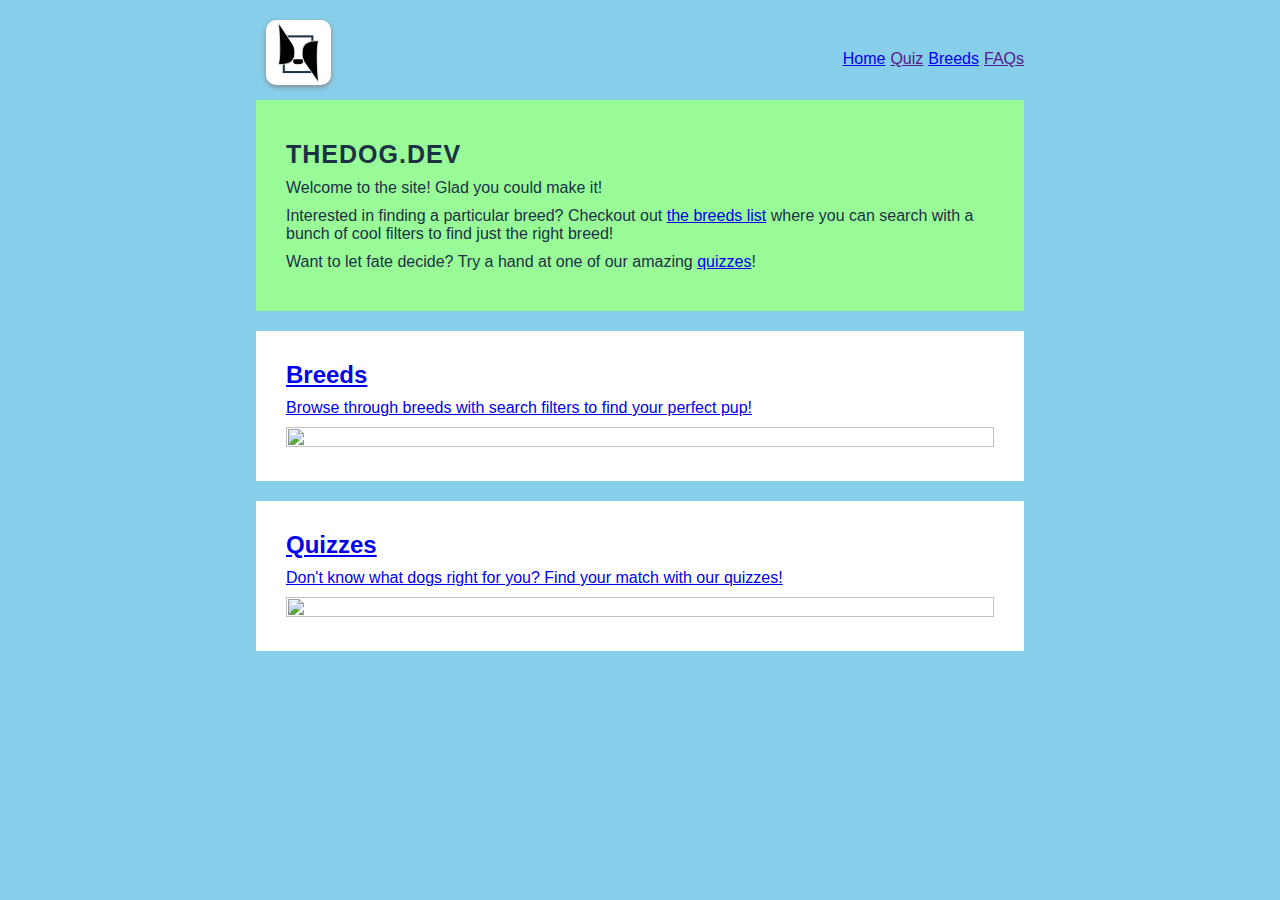
==== index.html @ 3691f69d "finished home page" ====
<!DOCTYPE html>
<html lang="en">

<head>
  <meta charset="UTF-8">
  <meta name="viewport" content="width=device-width, initial-scale=1.0">
  <title>Super Dog</title>
  <link rel="stylesheet" href="index.css">
  <link rel="icon" href="/favicon.svg" sizes="any" type="image/svg+xml">
  <link rel="icon" href="/favicon.ico" sizes="any">
  <link rel="apple-touch-icon" href="/apple-touch-icon.png">
</head>

<body>
  <nav class="modal">
    <a href="">
      <svg id="svg_logo_menu" class="svg_logo button" data-name="Layer 2" xmlns="http://www.w3.org/2000/svg"
        viewBox="0 0 85.56 85.56">
        <g id="svg_logo_group">
          <g>
            <rect class="container-rect" width="85.56" height="85.56" />
            <g>
              <rect class="bg-rect" x="23.45" y="21.57" width="37.59" height="46.95" />
              <path class="ear left_ear"
                d="M16.41,3.76s3.95,41.19,0,54.7c0,0,17.8,1.98,20.76-9.56,2.97-11.53-3.24-18.76-3.24-18.76L16.41,3.76Z" />
              <path class="ear right_ear"
                d="M69.15,82.3s-3.95-41.19,0-54.7c0,0-17.8-1.98-20.76,9.56-2.97,11.53,2.51,18.75,2.51,18.75l18.25,26.4Z" />
              <path class="nose"
                d="M40.95,58.56s-4.64.52-5.41-2.49c-.77-3.01.84-4.89.84-4.89h11.72s1.62,1.89.84,4.89-5.41,2.49-5.41,2.49h-2.58Z" />
            </g>
          </g>
        </g>
      </svg>
    </a>
    <button class="modalEscape button">X</button>
    <div class="spacer"></div>
    <ul class="modalLinks">
      <li class="button"><a href="">Home</a></li>
      <li class="button"><a href="">Quiz</a></li>
      <li class="button"><a href="">Breeds</a></li>
      <li class="button"><a href="">FAQs</a></li>
    </ul>
  </nav>
  <header>
    <a href="">
      <svg id="svg_logo" class="svg_logo button" data-name="Layer 2" xmlns="http://www.w3.org/2000/svg"
        viewBox="0 0 85.56 85.56">
        <g id="svg_logo_group">
          <g>
            <rect class="container-rect" width="85.56" height="85.56" />
            <g>
              <rect class="bg-rect" x="23.45" y="21.57" width="37.59" height="46.95" />
              <path class="ear left_ear"
                d="M16.41,3.76s3.95,41.19,0,54.7c0,0,17.8,1.98,20.76-9.56,2.97-11.53-3.24-18.76-3.24-18.76L16.41,3.76Z" />
              <path class="ear right_ear"
                d="M69.15,82.3s-3.95-41.19,0-54.7c0,0-17.8-1.98-20.76,9.56-2.97,11.53,2.51,18.75,2.51,18.75l18.25,26.4Z" />
              <path class="nose"
                d="M40.95,58.56s-4.64.52-5.41-2.49c-.77-3.01.84-4.89.84-4.89h11.72s1.62,1.89.84,4.89-5.41,2.49-5.41,2.49h-2.58Z" />
            </g>
          </g>
        </g>
      </svg>
    </a>
    <nav>
      <button class="hamburger button">
        <img rel="icon" src="/hamburger_menu.svg" height="50px" width="50px" />
      </button>
      <ul class="links">
        <li><a href="/">Home</a></li>
        <li><a href="">Quiz</a></li>
        <li><a href="/breeds.html">Breeds</a></li>
        <li><a href="">FAQs</a></li>
      </ul>
    </nav>
  </header>
  <main>
    <div class="block intro">
      <h1>THEDOG.DEV</h1>
      <p>Welcome to the site! Glad you could make it!</p>
      <p>Interested in finding a particular breed? Checkout out <a href="/breeds.html">the breeds list</a> where you can search with a bunch of cool filters to find just the right breed!</p>
      <p>Want to let fate decide? Try a hand at one of our amazing <a href="/quiz.html">quizzes</a>!</p>
    </div>
    <div class="block">
      <a href="/breeds.html">
        <h2>Breeds</h2>
        <p>Browse through breeds with search filters to find your perfect pup!</p>
        <img src="https://doggo-api.s3.us-east-1.amazonaws.com/breedList.jpg" alt="">
      </a>
    </div>
    <div class="block">
      <a href="/quiz.html">
        <h2>Quizzes</h2>
        <p>Don't know what dogs right for you? Find your match with our quizzes!</p>
        <img src="https://doggo-api.s3.us-east-1.amazonaws.com/quiz.jpg" alt="">
      </a>
    </div>
  </main>
  <footer></footer>
  <script src="index.js"></script>
</body>

</html>
---- index.css ----
:root {
  --dog-yellow: #FFF700;
  --dog-blue: #87ceeb;
  --dog-green: #98fb98;
  --dog-orange: #FF7F50;
  --dog-white: #ffffff;
  --dog-grey: #898989;
  --dog-pink: #E5D0E3;
  --dog-dark: #1C3144;
  --text-scroll-length: 20s;
  --loading-animation-length: 1.5s;
}

* {
  margin: 0;
  padding: 0;
  box-sizing: border-box;
  font-family: sans-serif;
}

body {
  margin: 0 5%;
  height: 100vh;
  background: var(--dog-blue);
}

main {
  height: min-content;
  display: flex;
  flex-direction: column;
  gap: 20px;
}

h1 {
  z-index: 5;
  font-size: 25px;
  letter-spacing: 1px;
  margin-top: 10px;
}

/* HEADER */
header {
  height: 100px;
  position: relative;
  display: flex;
  flex-direction: row-reverse;
}

#svg_logo_menu {
  top: -11px;
  left: -8px;
  position: relative;
}

.svg_logo {
  position: absolute;
  top: 10%;
  width: 65px;
  left: 0%;
}

.modal>svg:nth-child(1) {
  left: calc(10% - 10px);
  top: 13px;
}

.modal>a {
  width: 65px;
  height: 65px;
  position: absolute;
  left: calc(10% - 10px);
  top: 13px;
  margin: 10px;
}

/* SVG - LOGO */
.container-rect {
  fill: transparent;
}

.bg-rect {
  stroke-width: 2pt;
  stroke-miterlimit: 10;
  fill: var(--dog-white);
  stroke: var(--dog-dark);
}

.nose:hover {
  stroke: var(--dog-white);
  fill: var(--dog-dark);
}

.ear,
.nose {
  stroke: var(--dog-white);
  stroke-miterlimit: 10;
}



nav ul.links {
  display: none;
}

ul.links>li {
  list-style-type: none;
}

.hamburger {
  position: absolute;
  width: 65px;
  height: 65px;
  right: 0;
  top: 10%;
  padding: 10px;
}

.hamburger>img {
  padding: 10px;
}

.modal {
  display: grid;
  position: absolute;
  top: -55vh;
  left: 0;
  background-color: var(--dog-white);
  width: 100%;
  height: 50%;
  z-index: 10;
  border-radius: 0 0 20px 20px;
  box-shadow: 0px 7px 9px var(--dog-grey);
  transition: top .5s ease;
}

.modalEscape {
  position: absolute;
  width: 65px;
  height: 65px;
  top: 13px;
  right: calc(10% - 10px);
}

.modalEscape:hover {
  cursor: pointer;
  background-color: var(--dog-dark);
  color: var(--dog-white);
}

.modalLinks {
  display: flex;
  flex-direction: column;
  justify-content: space-evenly;
  align-items: center;
  margin-bottom: 20px;
}

.button {
  display: flex;
  justify-content: center;
  align-items: center;
  box-shadow: 0 2px 5px var(--dog-grey);
  border-radius: 10px;
  margin: 10px;
  background-color: var(--dog-white);
  color: var(--dog-dark);
}

.button:hover {
  cursor: pointer;
  background-color: var(--dog-dark);
  color: var(--dog-white);
  border-color: var(--dog-dark);
}

.button:active {
  background-color: var(--dog-white);
  color: var(--dog-dark);
}

.modalLinks>li {
  width: 80%;
  height: 100%;
  display: flex;
  justify-content: center;
  align-items: center;
}

.modalLinks>li:hover {
  cursor: pointer;
  background-color: var(--dog-dark);
  color: var(--dog-white);
}

.modalLinks>li>a {
  width: 100%;
  height: 100%;
  display: flex;
  justify-content: center;
  align-items: center;
  text-decoration: none;
  color: inherit;
}

p {
  margin: 10px 0;
  font-size: 16px;
}

.block.intro {
  background: var(--dog-green);
  padding: 10px;
  color: var(--dog-dark);
  padding: 30px;
}

.block>a {
  display: block;
  width: 100%;
  height: 100%;
  padding: 30px;
  background-color: var(--dog-white);
}

img {
  object-fit: cover;
  width: 100%;
  height: 100%;
}


@media (min-width: 600px) {

  body {
    margin: 0 10%;
  }

  /* HEADER */
  nav {
    position: relative;
    top: 50%;
  }

  nav ul.links {
    display: flex;
    gap: 5px;
  }

  .hamburger {
    display: none;
  }

  .modal {
    display: none;
  }

}

@media (min-width: 1200px) {

  body {
    margin: 0 20%;
  }
}
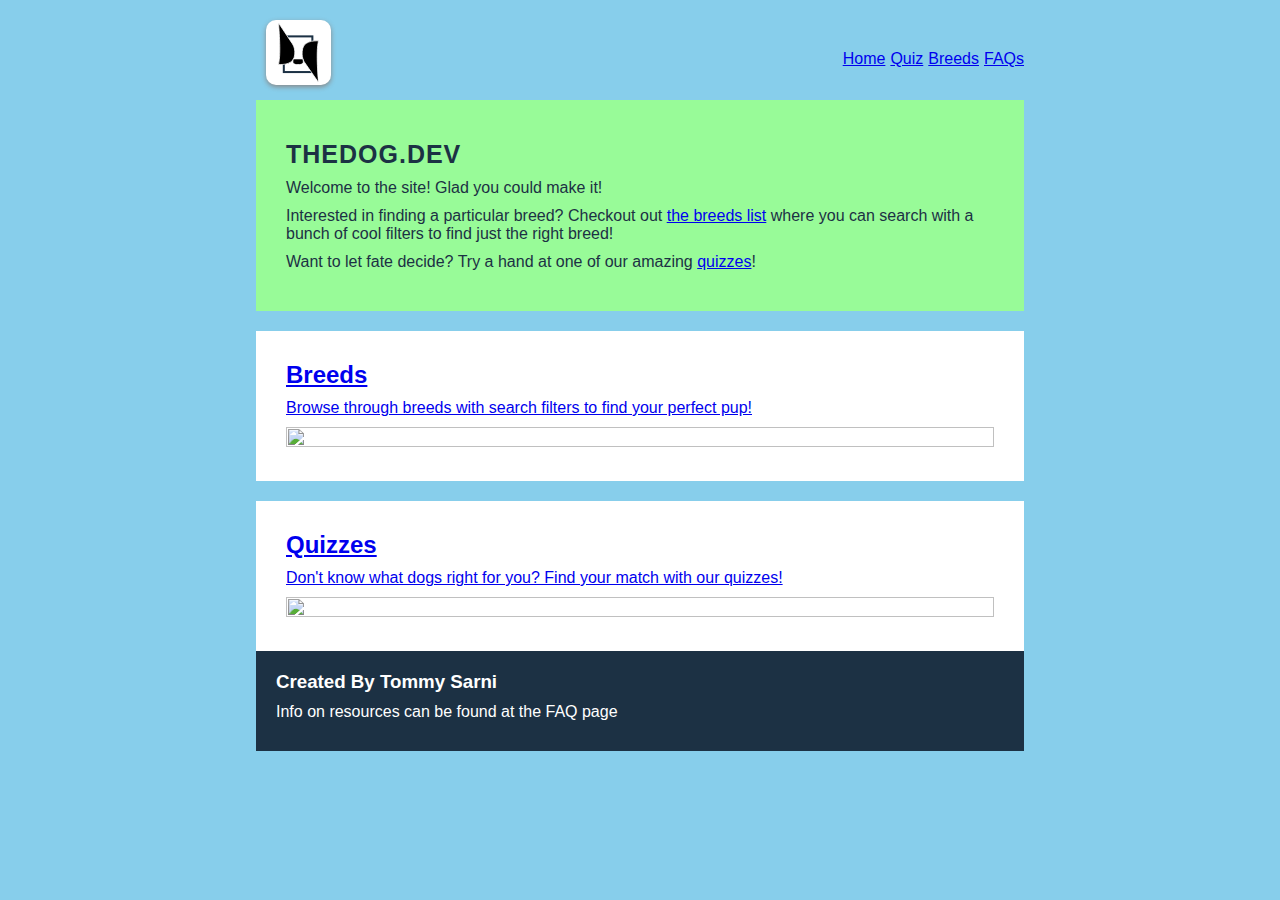
==== commit 1412629e: "home check" ====
--- a/index.html
+++ b/index.html
@@ -13,7 +13,7 @@
 
 <body>
   <nav class="modal">
-    <a href="">
+    <a href="/">
       <svg id="svg_logo_menu" class="svg_logo button" data-name="Layer 2" xmlns="http://www.w3.org/2000/svg"
         viewBox="0 0 85.56 85.56">
         <g id="svg_logo_group">
@@ -35,14 +35,14 @@
     <button class="modalEscape button">X</button>
     <div class="spacer"></div>
     <ul class="modalLinks">
-      <li class="button"><a href="">Home</a></li>
-      <li class="button"><a href="">Quiz</a></li>
-      <li class="button"><a href="">Breeds</a></li>
-      <li class="button"><a href="">FAQs</a></li>
+      <li class="button"><a href="/">Home</a></li>
+      <li class="button"><a href="/quiz.html">Quiz</a></li>
+      <li class="button"><a href="/breeds.html">Breeds</a></li>
+      <li class="button"><a href="/faq.html">FAQs</a></li>
     </ul>
   </nav>
   <header>
-    <a href="">
+    <a href="/">
       <svg id="svg_logo" class="svg_logo button" data-name="Layer 2" xmlns="http://www.w3.org/2000/svg"
         viewBox="0 0 85.56 85.56">
         <g id="svg_logo_group">
@@ -67,9 +67,9 @@
       </button>
       <ul class="links">
         <li><a href="/">Home</a></li>
-        <li><a href="">Quiz</a></li>
+        <li><a href="/quiz.html">Quiz</a></li>
         <li><a href="/breeds.html">Breeds</a></li>
-        <li><a href="">FAQs</a></li>
+        <li><a href="/faq.html">FAQs</a></li>
       </ul>
     </nav>
   </header>
@@ -95,7 +95,10 @@
       </a>
     </div>
   </main>
-  <footer></footer>
+  <footer>
+    <h3>Created By <a href="https://www.linkedin.com/in/thomas-sarni/">Tommy Sarni</a></h3>
+    <p>Info on resources can be found at the <a href="/faq.html">FAQ page</a></p>
+  </footer>
   <script src="index.js"></script>
 </body>
 
--- a/index.css
+++ b/index.css
@@ -228,6 +228,18 @@
   height: 100%;
 }
 
+footer {
+  background-color: var(--dog-dark);
+  color: var(--dog-white);
+  height: 100px;
+  padding: 20px 20px;
+}
+
+footer a {
+  text-decoration: none;
+  color: var(--dog-white);
+}
+
 
 @media (min-width: 600px) {
 
